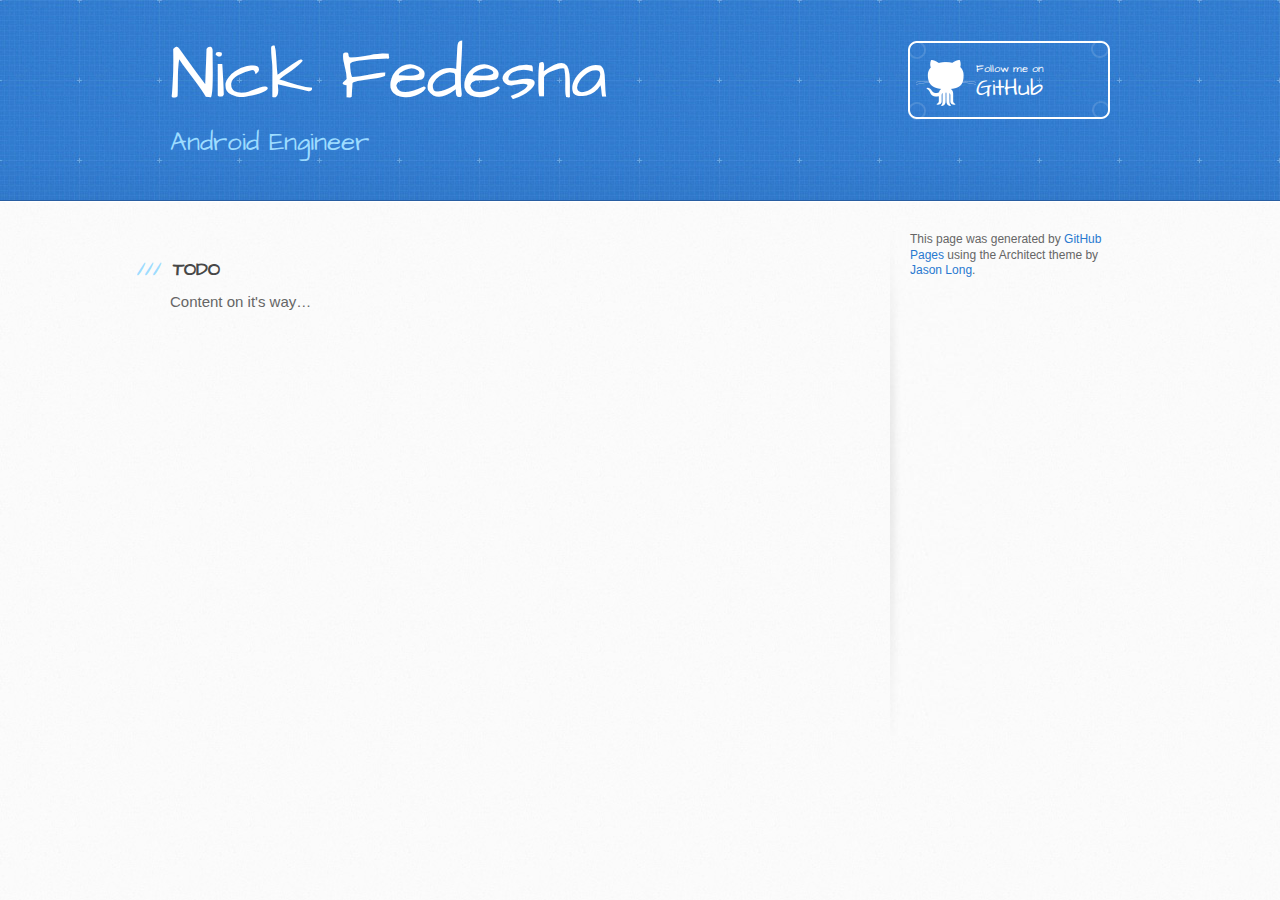
==== index.html @ 1ae22636 "Replace master branch with page content via GitHub" ====
<!DOCTYPE html>
<html>
  <head>
    <meta charset='utf-8'>
    <meta http-equiv="X-UA-Compatible" content="chrome=1">
    <meta name="viewport" content="width=device-width, initial-scale=1, maximum-scale=1">
    <link href='https://fonts.googleapis.com/css?family=Architects+Daughter' rel='stylesheet' type='text/css'>
    <link rel="stylesheet" type="text/css" href="stylesheets/stylesheet.css" media="screen">
    <link rel="stylesheet" type="text/css" href="stylesheets/github-light.css" media="screen">
    <link rel="stylesheet" type="text/css" href="stylesheets/print.css" media="print">

    <!--[if lt IE 9]>
    <script src="//html5shiv.googlecode.com/svn/trunk/html5.js"></script>
    <![endif]-->

    <title>Nick Fedesna by nick-fedesna</title>
  </head>

  <body>
    <header>
      <div class="inner">
        <h1>Nick Fedesna</h1>
        <h2>Android Engineer</h2>
        <a href="https://github.com/nick-fedesna" class="button"><small>Follow me on</small> GitHub</a>
      </div>
    </header>

    <div id="content-wrapper">
      <div class="inner clearfix">
        <section id="main-content">
          <h3>
<a id="todo" class="anchor" href="#todo" aria-hidden="true"><span class="octicon octicon-link"></span></a>TODO</h3>

<p>Content on it's way…</p>
        </section>

        <aside id="sidebar">


          <p>This page was generated by <a href="https://pages.github.com">GitHub Pages</a> using the Architect theme by <a href="https://twitter.com/jasonlong">Jason Long</a>.</p>
        </aside>
      </div>
    </div>

  
  </body>
</html>
---- stylesheets/stylesheet.css ----
/*! normalize.css v3.0.2 | MIT License | git.io/normalize */

/**
 * 1. Set default font family to sans-serif.
 * 2. Prevent iOS text size adjust after orientation change, without disabling
 *    user zoom.
 */

html {
  font-family: sans-serif; /* 1 */
  -webkit-text-size-adjust: 100%; /* 2 */
  -ms-text-size-adjust: 100%; /* 2 */
}

/**
 * Remove default margin.
 */

body {
  margin: 0;
}

/* HTML5 display definitions
   ========================================================================== */

/**
 * Correct `block` display not defined for any HTML5 element in IE 8/9.
 * Correct `block` display not defined for `details` or `summary` in IE 10/11
 * and Firefox.
 * Correct `block` display not defined for `main` in IE 11.
 */

article,
aside,
details,
figcaption,
figure,
footer,
header,
hgroup,
main,
menu,
nav,
section,
summary {
  display: block;
}

/**
 * 1. Correct `inline-block` display not defined in IE 8/9.
 * 2. Normalize vertical alignment of `progress` in Chrome, Firefox, and Opera.
 */

audio,
canvas,
progress,
video {
  display: inline-block; /* 1 */
  vertical-align: baseline; /* 2 */
}

/**
 * Prevent modern browsers from displaying `audio` without controls.
 * Remove excess height in iOS 5 devices.
 */

audio:not([controls]) {
  display: none;
  height: 0;
}

/**
 * Address `[hidden]` styling not present in IE 8/9/10.
 * Hide the `template` element in IE 8/9/11, Safari, and Firefox < 22.
 */

[hidden],
template {
  display: none;
}

/* Links
   ========================================================================== */

/**
 * Remove the gray background color from active links in IE 10.
 */

a {
  background-color: transparent;
}

/**
 * Improve readability when focused and also mouse hovered in all browsers.
 */

a:active,
a:hover {
  outline: 0;
}

/* Text-level semantics
   ========================================================================== */

/**
 * Address styling not present in IE 8/9/10/11, Safari, and Chrome.
 */

abbr[title] {
  border-bottom: 1px dotted;
}

/**
 * Address style set to `bolder` in Firefox 4+, Safari, and Chrome.
 */

b,
strong {
  font-weight: bold;
}

/**
 * Address styling not present in Safari and Chrome.
 */

dfn {
  font-style: italic;
}

/**
 * Address variable `h1` font-size and margin within `section` and `article`
 * contexts in Firefox 4+, Safari, and Chrome.
 */

h1 {
  margin: 0.67em 0;
  font-size: 2em;
}

/**
 * Address styling not present in IE 8/9.
 */

mark {
  color: #000;
  background: #ff0;
}

/**
 * Address inconsistent and variable font size in all browsers.
 */

small {
  font-size: 80%;
}

/**
 * Prevent `sub` and `sup` affecting `line-height` in all browsers.
 */

sub,
sup {
  position: relative;
  font-size: 75%;
  line-height: 0;
  vertical-align: baseline;
}

sup {
  top: -0.5em;
}

sub {
  bottom: -0.25em;
}

/* Embedded content
   ========================================================================== */

/**
 * Remove border when inside `a` element in IE 8/9/10.
 */

img {
  border: 0;
}

/**
 * Correct overflow not hidden in IE 9/10/11.
 */

svg:not(:root) {
  overflow: hidden;
}

/* Grouping content
   ========================================================================== */

/**
 * Address margin not present in IE 8/9 and Safari.
 */

figure {
  margin: 1em 40px;
}

/**
 * Address differences between Firefox and other browsers.
 */

hr {
  height: 0;
  -moz-box-sizing: content-box;
  box-sizing: content-box;
}

/**
 * Contain overflow in all browsers.
 */

pre {
  overflow: auto;
}

/**
 * Address odd `em`-unit font size rendering in all browsers.
 */

code,
kbd,
pre,
samp {
  font-family: monospace, monospace;
  font-size: 1em;
}

/* Forms
   ========================================================================== */

/**
 * Known limitation: by default, Chrome and Safari on OS X allow very limited
 * styling of `select`, unless a `border` property is set.
 */

/**
 * 1. Correct color not being inherited.
 *    Known issue: affects color of disabled elements.
 * 2. Correct font properties not being inherited.
 * 3. Address margins set differently in Firefox 4+, Safari, and Chrome.
 */

button,
input,
optgroup,
select,
textarea {
  margin: 0; /* 3 */
  font: inherit; /* 2 */
  color: inherit; /* 1 */
}

/**
 * Address `overflow` set to `hidden` in IE 8/9/10/11.
 */

button {
  overflow: visible;
}

/**
 * Address inconsistent `text-transform` inheritance for `button` and `select`.
 * All other form control elements do not inherit `text-transform` values.
 * Correct `button` style inheritance in Firefox, IE 8/9/10/11, and Opera.
 * Correct `select` style inheritance in Firefox.
 */

button,
select {
  text-transform: none;
}

/**
 * 1. Avoid the WebKit bug in Android 4.0.* where (2) destroys native `audio`
 *    and `video` controls.
 * 2. Correct inability to style clickable `input` types in iOS.
 * 3. Improve usability and consistency of cursor style between image-type
 *    `input` and others.
 */

button,
html input[type="button"], /* 1 */
input[type="reset"],
input[type="submit"] {
  -webkit-appearance: button; /* 2 */
  cursor: pointer; /* 3 */
}

/**
 * Re-set default cursor for disabled elements.
 */

button[disabled],
html input[disabled] {
  cursor: default;
}

/**
 * Remove inner padding and border in Firefox 4+.
 */

button::-moz-focus-inner,
input::-moz-focus-inner {
  padding: 0;
  border: 0;
}

/**
 * Address Firefox 4+ setting `line-height` on `input` using `!important` in
 * the UA stylesheet.
 */

input {
  line-height: normal;
}

/**
 * It's recommended that you don't attempt to style these elements.
 * Firefox's implementation doesn't respect box-sizing, padding, or width.
 *
 * 1. Address box sizing set to `content-box` in IE 8/9/10.
 * 2. Remove excess padding in IE 8/9/10.
 */

input[type="checkbox"],
input[type="radio"] {
  box-sizing: border-box; /* 1 */
  padding: 0; /* 2 */
}

/**
 * Fix the cursor style for Chrome's increment/decrement buttons. For certain
 * `font-size` values of the `input`, it causes the cursor style of the
 * decrement button to change from `default` to `text`.
 */

input[type="number"]::-webkit-inner-spin-button,
input[type="number"]::-webkit-outer-spin-button {
  height: auto;
}

/**
 * 1. Address `appearance` set to `searchfield` in Safari and Chrome.
 * 2. Address `box-sizing` set to `border-box` in Safari and Chrome
 *    (include `-moz` to future-proof).
 */

input[type="search"] {
  -webkit-box-sizing: content-box; /* 2 */
  -moz-box-sizing: content-box;
  box-sizing: content-box;
  -webkit-appearance: textfield; /* 1 */
}

/**
 * Remove inner padding and search cancel button in Safari and Chrome on OS X.
 * Safari (but not Chrome) clips the cancel button when the search input has
 * padding (and `textfield` appearance).
 */

input[type="search"]::-webkit-search-cancel-button,
input[type="search"]::-webkit-search-decoration {
  -webkit-appearance: none;
}

/**
 * Define consistent border, margin, and padding.
 */

fieldset {
  padding: 0.35em 0.625em 0.75em;
  margin: 0 2px;
  border: 1px solid #c0c0c0;
}

/**
 * 1. Correct `color` not being inherited in IE 8/9/10/11.
 * 2. Remove padding so people aren't caught out if they zero out fieldsets.
 */

legend {
  padding: 0; /* 2 */
  border: 0; /* 1 */
}

/**
 * Remove default vertical scrollbar in IE 8/9/10/11.
 */

textarea {
  overflow: auto;
}

/**
 * Don't inherit the `font-weight` (applied by a rule above).
 * NOTE: the default cannot safely be changed in Chrome and Safari on OS X.
 */

optgroup {
  font-weight: bold;
}

/* Tables
   ========================================================================== */

/**
 * Remove most spacing between table cells.
 */

table {
  border-spacing: 0;
  border-collapse: collapse;
}

td,
th {
  padding: 0;
}

/* LAYOUT STYLES */
body {
  font-family: 'Helvetica Neue', Helvetica, Arial, serif;
  font-size: 15px;
  font-weight: 400;
  line-height: 1.5;
  color: #666;
  background: #fafafa url(../images/body-bg.jpg) 0 0 repeat;
}

p {
  margin-top: 0;
}

a {
  color: #2879d0;
}
a:hover {
  color: #2268b2;
}

header {
  padding-top: 40px;
  padding-bottom: 40px;
  font-family: 'Architects Daughter', 'Helvetica Neue', Helvetica, Arial, serif;
  background: #2e7bcf url(../images/header-bg.jpg) 0 0 repeat-x;
  border-bottom: solid 1px #275da1;
}

header h1 {
  width: 540px;
  margin-top: 0;
  margin-bottom: 0.2em;
  font-size: 72px;
  font-weight: normal;
  line-height: 1;
  color: #fff;
  letter-spacing: -1px;
}

header h2 {
  width: 540px;
  margin-top: 0;
  margin-bottom: 0;
  font-size: 26px;
  font-weight: normal;
  line-height: 1.3;
  color: #9ddcff;
  letter-spacing: 0;
}

.inner {
  position: relative;
  width: 940px;
  margin: 0 auto;
}

#content-wrapper {
  padding-top: 30px;
  border-top: solid 1px #fff;
}

#main-content {
  float: left;
  width: 690px;
}

#main-content img {
  max-width: 100%;
}

aside#sidebar {
  float: right;
  width: 200px;
  min-height: 504px;
  padding-left: 20px;
  font-size: 12px;
  line-height: 1.3;
  background: transparent url(../images/sidebar-bg.jpg) 0 0 no-repeat;
}

aside#sidebar p.repo-owner,
aside#sidebar p.repo-owner a {
  font-weight: bold;
}

#downloads {
  margin-bottom: 40px;
}

a.button {
  width: 134px;
  height: 58px;
  padding-top: 22px;
  padding-left: 68px;
  font-family: 'Architects Daughter', 'Helvetica Neue', Helvetica, Arial, serif;
  font-size: 23px;
  line-height: 1.2;
  color: #fff;
}
a.button small {
  display: block;
  font-size: 11px;
}
header a.button {
  position: absolute;
  top: 0;
  right: 0;
  background: transparent url(../images/github-button.png) 0 0 no-repeat;
}
aside a.button {
  display: block;
  width: 138px;
  padding-left: 64px;
  margin-bottom: 20px;
  font-size: 21px;
  background: transparent url(../images/download-button.png) 0 0 no-repeat;
}

code, pre {
  margin-bottom: 30px;
  font-family: Monaco, "Bitstream Vera Sans Mono", "Lucida Console", Terminal, monospace;
  font-size: 13px;
  color: #222;
}

code {
  padding: 0 3px;
  background-color: #f2f8fc;
  border: solid 1px #dbe7f3;
}

pre {
  padding: 20px;
  overflow: auto;
  text-shadow: none;
  background: #fff;
  border: solid 1px #f2f2f2;
}
pre code {
  padding: 0;
  color: #2879d0;
  background-color: #fff;
  border: none;
}

ul, ol, dl {
  margin-bottom: 20px;
}


/* COMMON STYLES */

hr {
  height: 0;
  margin-top: 1em;
  margin-bottom: 1em;
  border: 0;
  border-top: solid 1px #ddd;
}

table {
  width: 100%;
  border: 1px solid #ebebeb;
}

th {
  font-weight: 500;
}

td {
  font-weight: 300;
  text-align: center;
  border: 1px solid #ebebeb;
}

form {
  padding: 20px;
  background: #f2f2f2;

}


/* GENERAL ELEMENT TYPE STYLES */

#main-content h1 {
  margin-top: 0;
  margin-bottom: 0;
  font-family: 'Architects Daughter', 'Helvetica Neue', Helvetica, Arial, serif;
  font-size: 2.8em;
  font-weight: normal;
  color: #474747;
  text-indent: 6px;
  letter-spacing: -1px;
}

#main-content h1:before {
  padding-right: 0.3em;
  margin-left: -0.9em;
  color: #9ddcff;
  content: "/";
}

#main-content h2 {
  margin-bottom: 8px;
  font-family: 'Architects Daughter', 'Helvetica Neue', Helvetica, Arial, serif;
  font-size: 22px;
  font-weight: bold;
  color: #474747;
  text-indent: 4px;
}
#main-content h2:before {
  padding-right: 0.3em;
  margin-left: -1.5em;
  content: "//";
  color: #9ddcff;
}

#main-content h3 {
  margin-top: 24px;
  margin-bottom: 8px;
  font-family: 'Architects Daughter', 'Helvetica Neue', Helvetica, Arial, serif;
  font-size: 18px;
  font-weight: bold;
  color: #474747;
  text-indent: 3px;
}

#main-content h3:before {
  padding-right: 0.3em;
  margin-left: -2em;
  content: "///";
  color: #9ddcff;
}

#main-content h4 {
  margin-bottom: 8px;
  font-family: 'Architects Daughter', 'Helvetica Neue', Helvetica, Arial, serif;
  font-size: 15px;
  font-weight: bold;
  color: #474747;
  text-indent: 3px;
}

h4:before {
  padding-right: 0.3em;
  margin-left: -2.8em;
  content: "////";
  color: #9ddcff;
}

#main-content h5 {
  margin-bottom: 8px;
  font-family: 'Architects Daughter', 'Helvetica Neue', Helvetica, Arial, serif;
  font-size: 14px;
  color: #474747;
  text-indent: 3px;
}
h5:before {
  padding-right: 0.3em;
  margin-left: -3.2em;
  content: "/////";
  color: #9ddcff;
}

#main-content h6 {
  margin-bottom: 8px;
  font-family: 'Architects Daughter', 'Helvetica Neue', Helvetica, Arial, serif;
  font-size: .8em;
  color: #474747;
  text-indent: 3px;
}
h6:before {
  padding-right: 0.3em;
  margin-left: -3.7em;
  content: "//////";
  color: #9ddcff;
}

p {
  margin-bottom: 20px;
}

a {
  text-decoration: none;
}

p a {
  font-weight: 400;
}

blockquote {
  padding: 0 0 0 30px;
  margin-bottom: 20px;
  font-size: 1.6em;
  border-left: 10px solid #e9e9e9;
}

ul {
  list-style-position: inside;
  list-style: disc;
  padding-left: 20px;
}

ol {
  list-style-position: inside;
  list-style: decimal;
  padding-left: 3px;
}

dl dd {
  font-style: italic;
  font-weight: 100;
}

footer {
  padding-top: 20px;
  padding-bottom: 30px;
  margin-top: 40px;
  font-size: 13px;
  color: #aaa;
  background: transparent url('../images/hr.png') 0 0 no-repeat;
}

footer a {
  color: #666;
}
footer a:hover {
  color: #444;
}

/* MISC */
.clearfix:after {
  display: block;
  height: 0;
  clear: both;
  visibility: hidden;
  content: '.';
}

.clearfix {display: inline-block;}
* html .clearfix {height: 1%;}
.clearfix {display: block;}

/* #Media Queries
================================================== */

/* Smaller than standard 960 (devices and browsers) */
@media only screen and (max-width: 959px) { }

/* Tablet Portrait size to standard 960 (devices and browsers) */
@media only screen and (min-width: 768px) and (max-width: 959px) {
  .inner {
    width: 740px;
  }
  header h1, header h2 {
    width: 340px;
  }
  header h1 {
    font-size: 60px;
  }
  header h2 {
    font-size: 30px;
  }
  #main-content {
    width: 490px;
  }
  #main-content h1:before,
  #main-content h2:before,
  #main-content h3:before,
  #main-content h4:before,
  #main-content h5:before,
  #main-content h6:before {
    padding-right: 0;
    margin-left: 0;
    content: none;
  }
}

/* All Mobile Sizes (devices and browser) */
@media only screen and (max-width: 767px) {
  .inner {
    width: 93%;
  }
  header {
    padding: 20px 0;
  }
  header .inner {
    position: relative;
  }
  header h1, header h2 {
    width: 100%;
  }
  header h1 {
    font-size: 48px;
  }
  header h2 {
    font-size: 24px;
  }
  header a.button {
    position: relative;
    display: inline-block;
    width: auto;
    height: auto;
    padding: 5px 10px;
    margin-top: 15px;
    font-size: 13px;
    line-height: 1;
    color: #2879d0;
    text-align: center;
    background-color: #9ddcff;
    background-image: none;
    border-radius: 5px;
    -moz-border-radius: 5px;
    -webkit-border-radius: 5px;
  }
  header a.button small {
    display: inline;
    font-size: 13px;
  }
  #main-content,
  aside#sidebar {
    float: none;
    width: 100% ! important;
  }
  aside#sidebar {
    min-height: 0;
    padding: 20px 0;
    margin-top: 20px;
    background-image: none;
    border-top: solid 1px #ddd;
  }
  aside#sidebar a.button {
    display: none;
  }
  #main-content h1:before,
  #main-content h2:before,
  #main-content h3:before,
  #main-content h4:before,
  #main-content h5:before,
  #main-content h6:before {
    padding-right: 0;
    margin-left: 0;
    content: none;
  }
}

/* Mobile Landscape Size to Tablet Portrait (devices and browsers) */
@media only screen and (min-width: 480px) and (max-width: 767px) { }

/* Mobile Portrait Size to Mobile Landscape Size (devices and browsers) */
@media only screen and (max-width: 479px) { }
---- stylesheets/github-light.css ----
/*
   Copyright 2014 GitHub Inc.

   Licensed under the Apache License, Version 2.0 (the "License");
   you may not use this file except in compliance with the License.
   You may obtain a copy of the License at

       http://www.apache.org/licenses/LICENSE-2.0

   Unless required by applicable law or agreed to in writing, software
   distributed under the License is distributed on an "AS IS" BASIS,
   WITHOUT WARRANTIES OR CONDITIONS OF ANY KIND, either express or implied.
   See the License for the specific language governing permissions and
   limitations under the License.

*/

.pl-c /* comment */ {
  color: #969896;
}

.pl-c1      /* constant, markup.raw, meta.diff.header, meta.module-reference, meta.property-name, support, support.constant, support.variable, variable.other.constant */,
.pl-s .pl-v /* string variable */ {
  color: #0086b3;
}

.pl-e  /* entity */,
.pl-en /* entity.name */ {
  color: #795da3;
}

.pl-s .pl-s1 /* string source */,
.pl-smi      /* storage.modifier.import, storage.modifier.package, storage.type.java, variable.other, variable.parameter.function */ {
  color: #333;
}

.pl-ent /* entity.name.tag */ {
  color: #63a35c;
}

.pl-k /* keyword, storage, storage.type */ {
  color: #a71d5d;
}

.pl-pds              /* punctuation.definition.string, string.regexp.character-class */,
.pl-s                /* string */,
.pl-s .pl-pse .pl-s1 /* string punctuation.section.embedded source */,
.pl-sr               /* string.regexp */,
.pl-sr .pl-cce       /* string.regexp constant.character.escape */,
.pl-sr .pl-sra       /* string.regexp string.regexp.arbitrary-repitition */,
.pl-sr .pl-sre       /* string.regexp source.ruby.embedded */ {
  color: #183691;
}

.pl-v /* variable */ {
  color: #ed6a43;
}

.pl-id /* invalid.deprecated */ {
  color: #b52a1d;
}

.pl-ii /* invalid.illegal */ {
  background-color: #b52a1d;
  color: #f8f8f8;
}

.pl-sr .pl-cce /* string.regexp constant.character.escape */ {
  color: #63a35c;
  font-weight: bold;
}

.pl-ml /* markup.list */ {
  color: #693a17;
}

.pl-mh        /* markup.heading */,
.pl-mh .pl-en /* markup.heading entity.name */,
.pl-ms        /* meta.separator */ {
  color: #1d3e81;
  font-weight: bold;
}

.pl-mq /* markup.quote */ {
  color: #008080;
}

.pl-mi /* markup.italic */ {
  color: #333;
  font-style: italic;
}

.pl-mb /* markup.bold */ {
  color: #333;
  font-weight: bold;
}

.pl-md /* markup.deleted, meta.diff.header.from-file */ {
  background-color: #ffecec;
  color: #bd2c00;
}

.pl-mi1 /* markup.inserted, meta.diff.header.to-file */ {
  background-color: #eaffea;
  color: #55a532;
}

.pl-mdr /* meta.diff.range */ {
  color: #795da3;
  font-weight: bold;
}

.pl-mo /* meta.output */ {
  color: #1d3e81;
}
---- stylesheets/print.css ----
html, body, div, span, applet, object, iframe,
h1, h2, h3, h4, h5, h6, p, blockquote, pre,
a, abbr, acronym, address, big, cite, code,
del, dfn, em, img, ins, kbd, q, s, samp,
small, strike, strong, sub, sup, tt, var,
b, u, i, center,
dl, dt, dd, ol, ul, li,
fieldset, form, label, legend,
table, caption, tbody, tfoot, thead, tr, th, td,
article, aside, canvas, details, embed,
figure, figcaption, footer, header, hgroup,
menu, nav, output, ruby, section, summary,
time, mark, audio, video {
  padding: 0;
  margin: 0;
  font: inherit;
  font-size: 100%;
  vertical-align: baseline;
  border: 0;
}
/* HTML5 display-role reset for older browsers */
article, aside, details, figcaption, figure,
footer, header, hgroup, menu, nav, section {
  display: block;
}
body {
  line-height: 1;
}
ol, ul {
  list-style: none;
}
blockquote, q {
  quotes: none;
}
blockquote:before, blockquote:after,
q:before, q:after {
  content: '';
  content: none;
}
table {
  border-spacing: 0;
  border-collapse: collapse;
}
body {
  font-family: 'Helvetica Neue', Helvetica, Arial, serif;
  font-size: 13px;
  line-height: 1.5;
  color: #000;
}

a {
  font-weight: bold;
  color: #d5000d;
}

header {
  padding-top: 35px;
  padding-bottom: 10px;
}

header h1 {
  font-size: 48px;
  font-weight: bold;
  line-height: 1.2;
  color: #303030;
  letter-spacing: -1px;
}

header h2 {
  font-size: 24px;
  font-weight: normal;
  line-height: 1.3;
  color: #aaa;
  letter-spacing: -1px;
}
#downloads {
  display: none;
}
#main_content {
  padding-top: 20px;
}

code, pre {
  margin-bottom: 30px;
  font-family: Monaco, "Bitstream Vera Sans Mono", "Lucida Console", Terminal;
  font-size: 12px;
  color: #222;
}

code {
  padding: 0 3px;
}

pre {
  padding: 20px;
  overflow: auto;
  border: solid 1px #ddd;
}
pre code {
  padding: 0;
}

ul, ol, dl {
  margin-bottom: 20px;
}


/* COMMON STYLES */

table {
  width: 100%;
  border: 1px solid #ebebeb;
}

th {
  font-weight: 500;
}

td {
  font-weight: 300;
  text-align: center;
  border: 1px solid #ebebeb;
}

form {
  padding: 20px;
  background: #f2f2f2;

}


/* GENERAL ELEMENT TYPE STYLES */

h1 {
  font-size: 2.8em;
}

h2 {
  margin-bottom: 8px;
  font-size: 22px;
  font-weight: bold;
  color: #303030;
}

h3 {
  margin-bottom: 8px;
  font-size: 18px;
  font-weight: bold;
  color: #d5000d;
}

h4 {
  font-size: 16px;
  font-weight: bold;
  color: #303030;
}

h5 {
  font-size: 1em;
  color: #303030;
}

h6 {
  font-size: .8em;
  color: #303030;
}

p {
  margin-bottom: 20px;
  font-weight: 300;
}

a {
  text-decoration: none;
}

p a {
  font-weight: 400;
}

blockquote {
  padding: 0 0 0 30px;
  margin-bottom: 20px;
  font-size: 1.6em;
  border-left: 10px solid #e9e9e9;
}

ul li {
  padding-left: 20px;
  list-style-position: inside;
  list-style: disc;
}

ol li {
  padding-left: 3px;
  list-style-position: inside;
  list-style: decimal;
}

dl dd {
  font-style: italic;
  font-weight: 100;
}

footer {
  padding-top: 20px;
  padding-bottom: 30px;
  margin-top: 40px;
  font-size: 13px;
  color: #aaa;
}

footer a {
  color: #666;
}

/* MISC */
.clearfix:after {
  display: block;
  height: 0;
  clear: both;
  visibility: hidden;
  content: '.';
}

.clearfix {display: inline-block;}
* html .clearfix {height: 1%;}
.clearfix {display: block;}
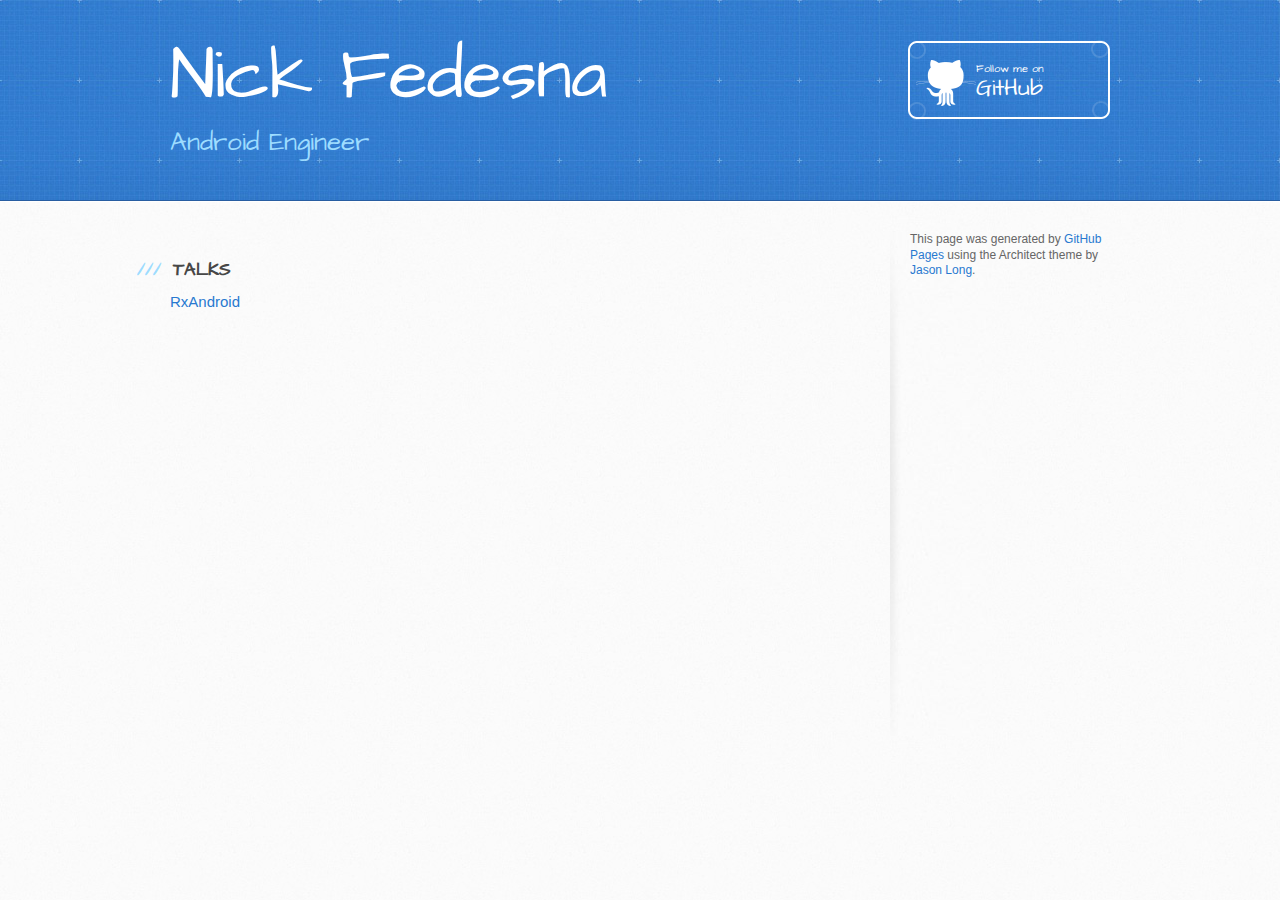
==== commit 3fd3aaf5: "Update index.html" ====
--- a/index.html
+++ b/index.html
@@ -29,9 +29,11 @@
       <div class="inner clearfix">
         <section id="main-content">
           <h3>
-<a id="todo" class="anchor" href="#todo" aria-hidden="true"><span class="octicon octicon-link"></span></a>TODO</h3>
-
-<p>Content on it's way…</p>
+            <a id="todo" class="anchor" href="#todo" aria-hidden="true">
+              <span class="octicon octicon-link"></span></a>TALKS
+          </h3>
+            
+            <p><a href="http://nick-fedesna.github.io/rxandroid/#/">RxAndroid</a></p>
         </section>
 
         <aside id="sidebar">
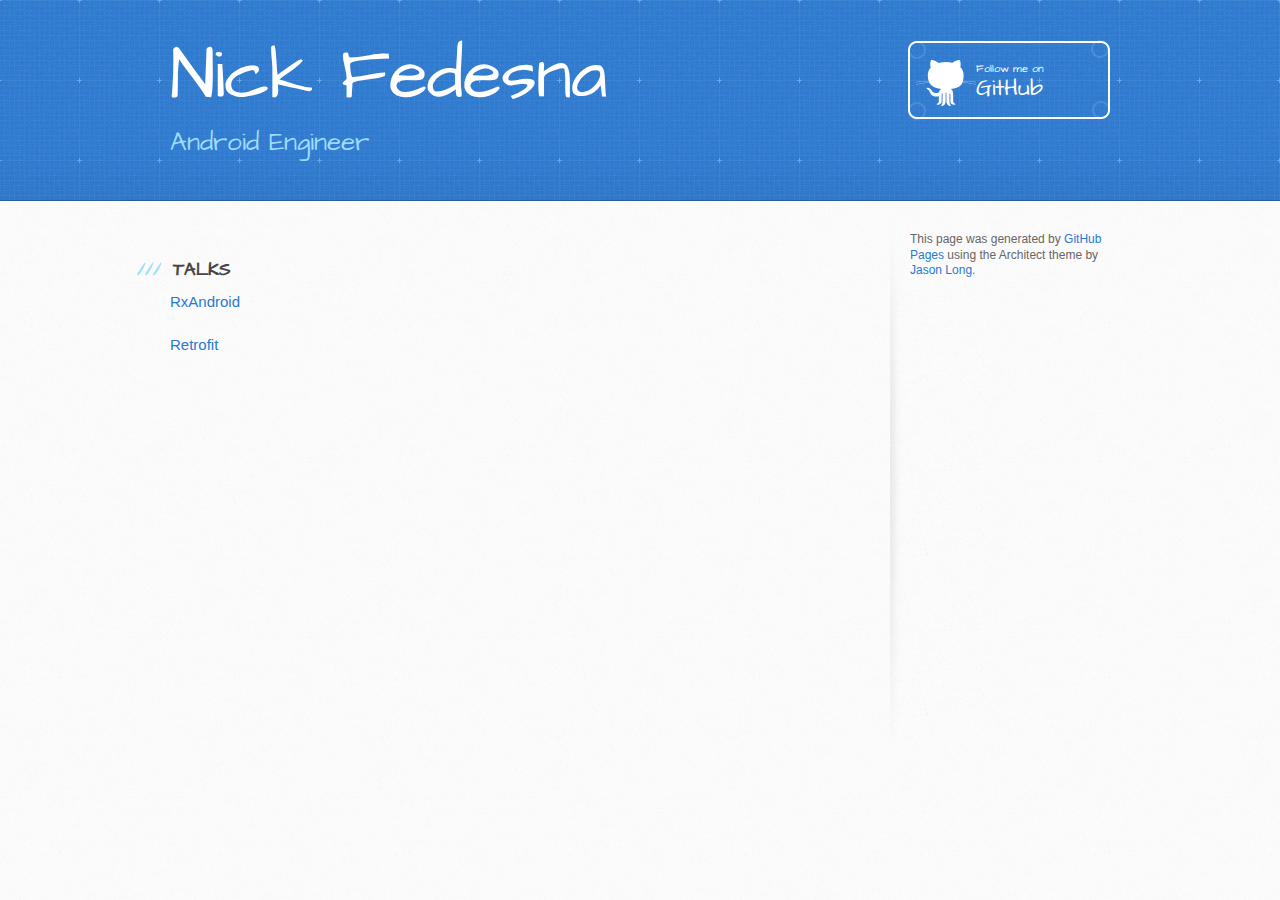
==== commit 62e4ea53: "retrofit" ====
--- a/index.html
+++ b/index.html
@@ -34,6 +34,7 @@
           </h3>
             
             <p><a href="http://nick-fedesna.github.io/rxandroid/#/">RxAndroid</a></p>
+            <p><a href="http://nick-fedesna.github.io/retrofit2/#/">Retrofit</a></p>
         </section>
 
         <aside id="sidebar">
